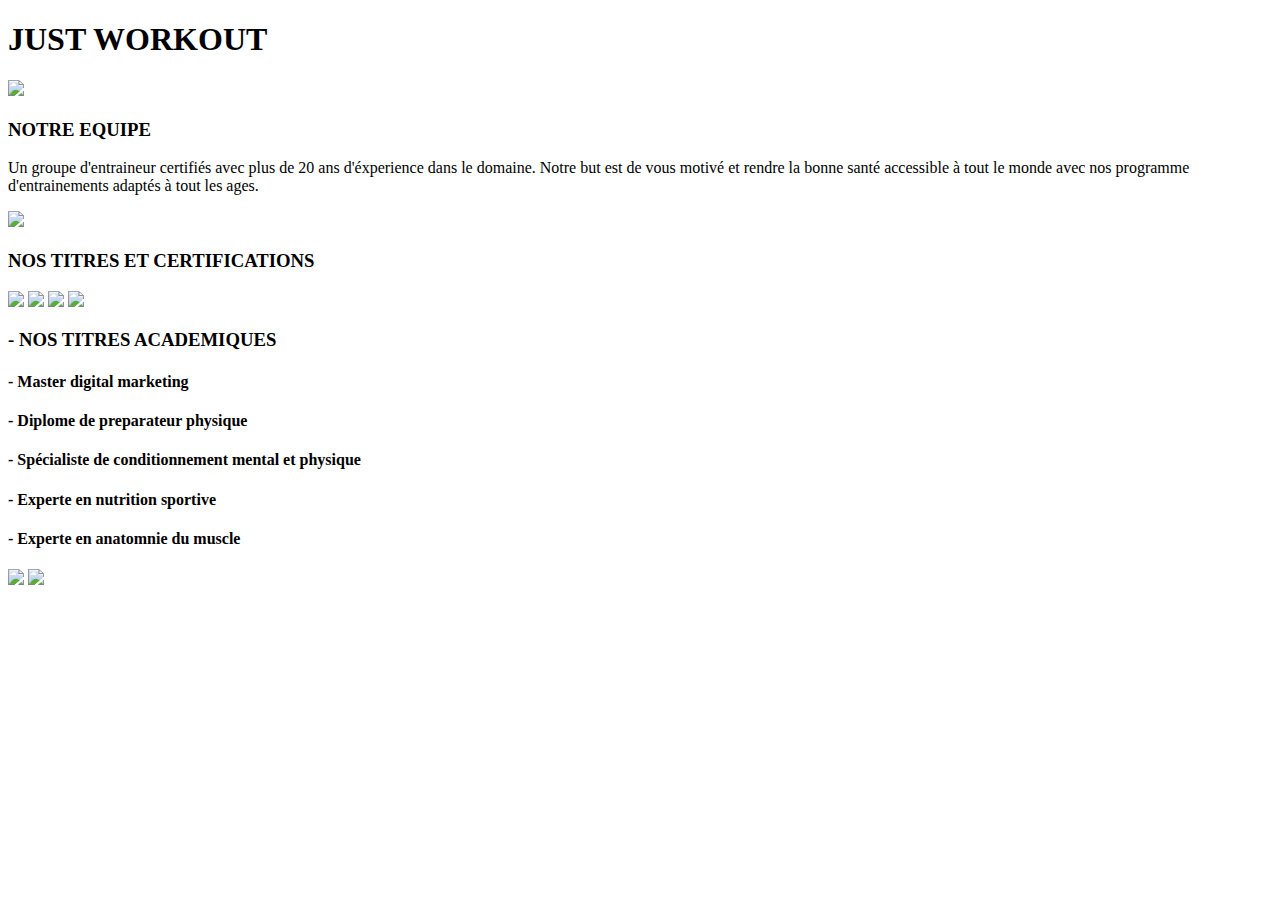
==== a propos.html @ fc962cd7 "Add files via upload" ====
<!DOCTYPE html>
<html>
<head>
	<meta charset="utf-8">
	<meta name="viewport" content="width=device-width, initial-scale=1">
	<title></title>
</head>
<body>
<!--Début-->
	<header></header>
<!--ici se touve la banière  -->
	<section id="banniere a propos"> 

       <div>

        <h1>JUST WORKOUT</h1>

        <img src="img/banniere a propos.jpeg" width="100%">

       </div>
           
    </section>
<!--ici se trouve la présentation  -->
	<section>
        
        <h3>NOTRE EQUIPE</h3>

        <div class="texte">

            <p>Un groupe d'entraineur certifiés avec plus de 20 ans d'éxperience dans le domaine.
                Notre but est de vous motivé et rendre la bonne santé accessible à tout le monde avec 
                nos programme d'entrainements adaptés à tout les ages.
            </p>

            <img src="img/sonia-tlev" width="300px">


        </div>


    </section>

        <h3>NOS TITRES ET CERTIFICATIONS</h3>

        <div>

            <img src="img/certif1" width="300px">
            <img src="img/certif2" width="300px">
            <img src="img/certif3" width="300px">
            <img src="img/certif4" width="300px">
           

        </div>


    <section>
        
        <h3> - NOS TITRES ACADEMIQUES</h3>

        <h4> - Master digital marketing</h4>

        <h4> - Diplome de preparateur physique</h4>

        <h4> - Spécialiste de conditionnement mental et physique</h4>

        <h4> - Experte en nutrition sportive</h4>

        <h4> - Experte en anatomnie du muscle</h4>

        <div>

            <img src="img/Sonia1" width="300px">
            <img src="img/Sonia2" width="300px">
            
           
        </div>



    </section>


	<footer></footer>

</body>
</html>
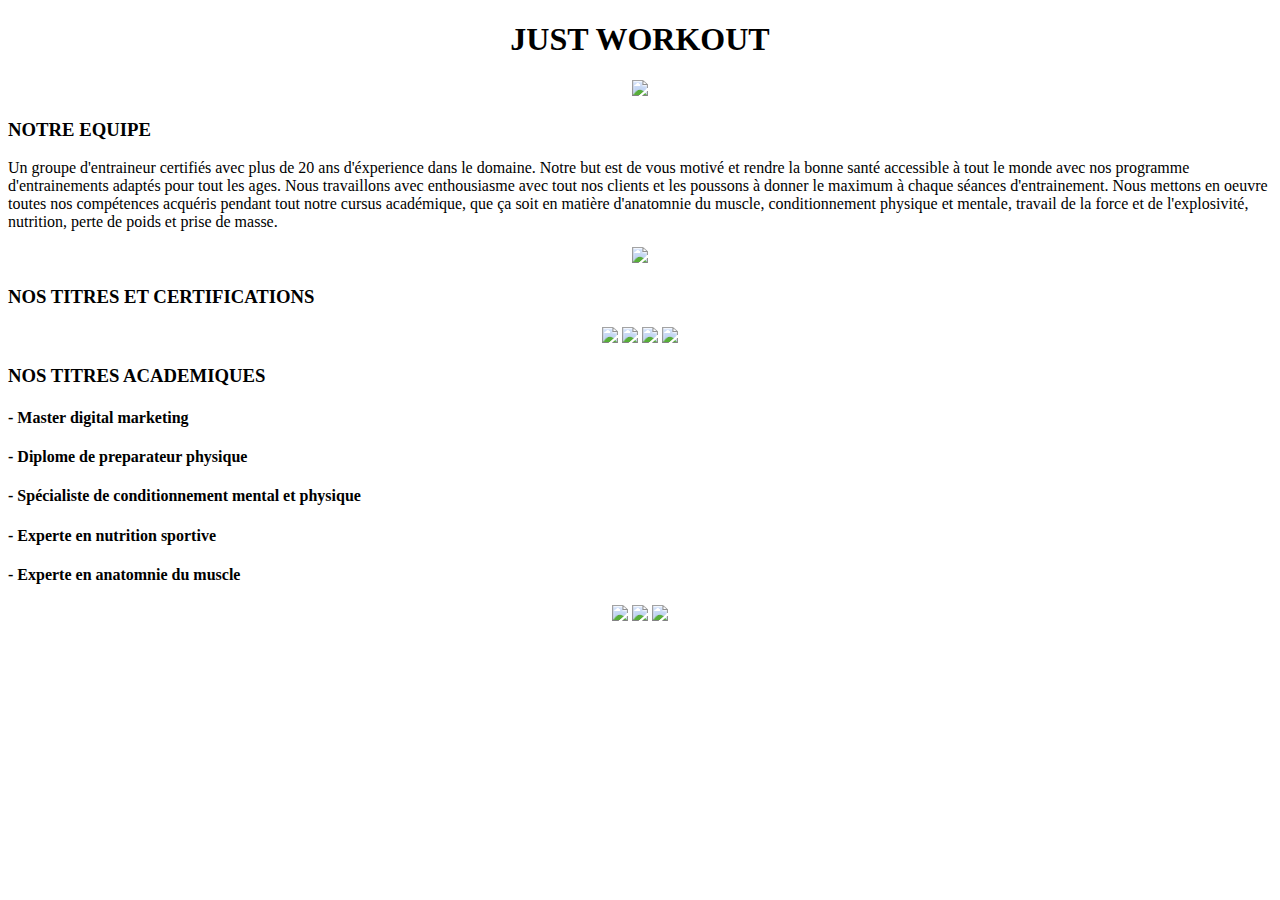
==== commit b0d1c9db: "Add files via upload" ====
--- a/a propos.html
+++ b/a propos.html
@@ -10,12 +10,14 @@
 	<header></header>
 <!--ici se touve la banière  -->
 	<section id="banniere a propos"> 
-
+        
        <div>
 
+        <center>
         <h1>JUST WORKOUT</h1>
 
-        <img src="img/banniere a propos.jpeg" width="100%">
+        <img src="logo.PNG" width="50%">
+        </center>
 
        </div>
            
@@ -29,11 +31,16 @@
 
             <p>Un groupe d'entraineur certifiés avec plus de 20 ans d'éxperience dans le domaine.
                 Notre but est de vous motivé et rendre la bonne santé accessible à tout le monde avec 
-                nos programme d'entrainements adaptés à tout les ages.
+                nos programme d'entrainements adaptés pour tout les ages. Nous travaillons avec enthousiasme
+                 avec tout nos clients et les poussons à donner le maximum à chaque séances d'entrainement.
+                  Nous mettons en oeuvre toutes nos compétences acquéris pendant tout notre cursus académique, 
+                  que ça soit en matière d'anatomnie du muscle, conditionnement physique et mentale, travail de la 
+                  force et de l'explosivité, nutrition, perte de poids et prise de masse.
             </p>
 
-            <img src="img/sonia-tlev" width="300px">
-
+            <center>
+            <img src="Notre equipe.jpg" width="300px">
+            </center>
 
         </div>
 
@@ -44,18 +51,21 @@
 
         <div>
 
-            <img src="img/certif1" width="300px">
-            <img src="img/certif2" width="300px">
-            <img src="img/certif3" width="300px">
-            <img src="img/certif4" width="300px">
-           
+            <center>
+
+            <img src="certif1.PNG" width="20%">
+            <img src="certif2.PNG" width="20%">
+            <img src="certif3.PNG" width="20%">
+            <img src="certif4.PNG" width="20%">
+
+            </center>
 
         </div>
 
 
     <section>
         
-        <h3> - NOS TITRES ACADEMIQUES</h3>
+        <h3>NOS TITRES ACADEMIQUES</h3>
 
         <h4> - Master digital marketing</h4>
 
@@ -69,9 +79,13 @@
 
         <div>
 
-            <img src="img/Sonia1" width="300px">
-            <img src="img/Sonia2" width="300px">
-            
+            <center>
+
+            <img src="Sonia1.jpeg" width="20%">
+            <img src="Sonia2.jpeg" width="20%">
+            <img src="Sonia3.jpeg" width="20%">
+
+            </center>
            
         </div>
 
